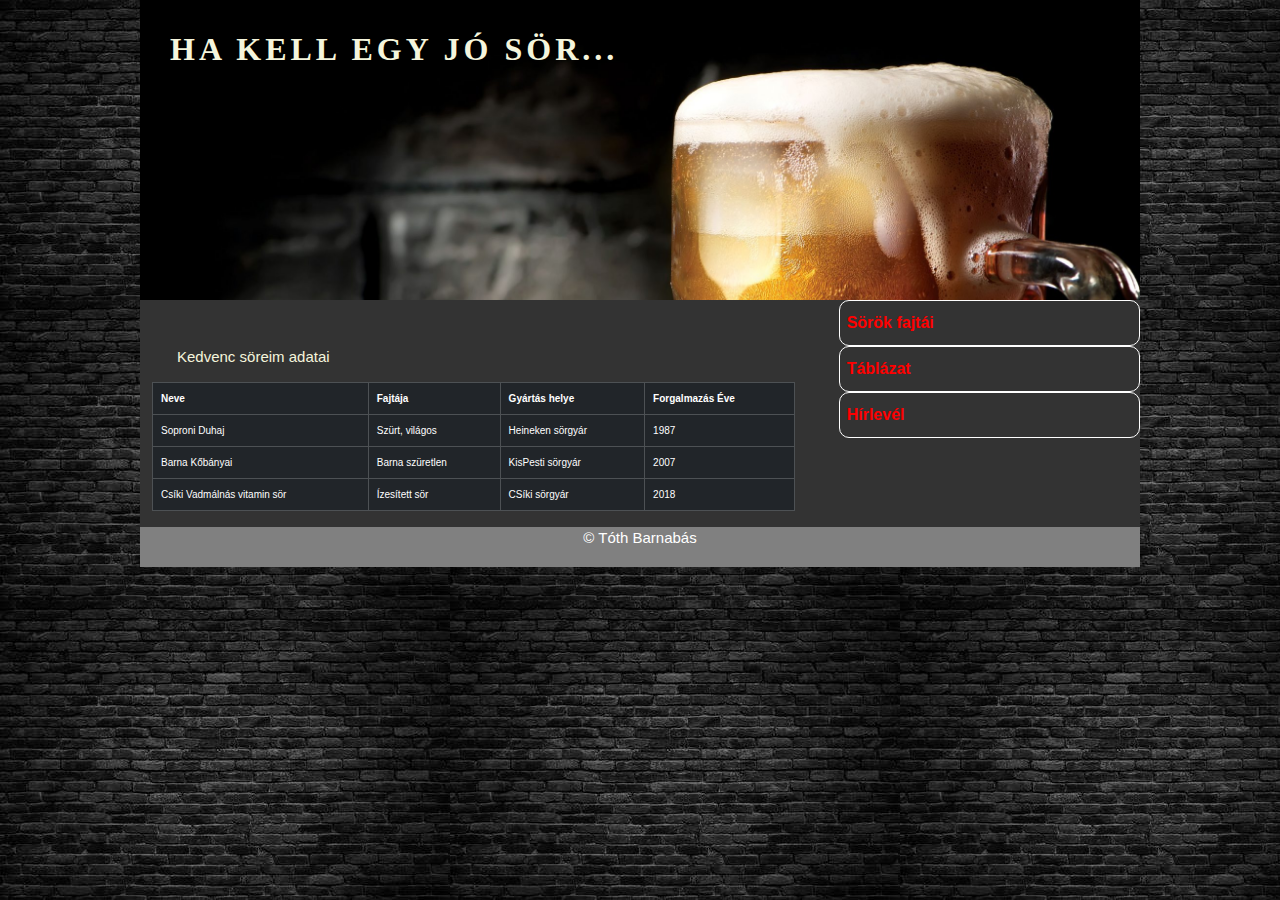
==== tablazat.html @ 48727cab "vege" ====
<!DOCTYPE html>
<html lang="hu">
<head>
    <meta charset="UTF-8">
    <meta name="viewport" content="width=device-width, initial-scale=1.0">
    <meta name="description" content="10 érdekesség a sörről">
    <meta name="keywords" content="Sör, Sörfürdő, Sörök fajtái">
    <link href="https://cdn.jsdelivr.net/npm/bootstrap@5.3.0/dist/css/bootstrap.min.css" rel="stylesheet">
    <script src="https://cdn.jsdelivr.net/npm/bootstrap@5.3.0/dist/js/bootstrap.bundle.min.js"></script>
    <link rel="stylesheet" href="stilus.css">
    <title>Tóth Barnabás</title>
</head>
<body>
    <main>
        <header>
            <h1>HA KELL EGY JÓ SÖR...</h1>
        </header>
        <nav>
            <ul>
                <li><a href="#">Sörök fajtái</a></li>
                <li><a href="#">Táblázat</a></li>
                <li><a href="#">Hírlevél</a></li>
            </ul>
        </nav>
        <article>
            <div class="container mt-5">
                <h3>Kedvenc söreim adatai</h3>
                <table class="table table-dark table-bordered mt-3">
                    <thead>
                        <tr>
                            <th>Neve</th>
                            <th>Fajtája</th>
                            <th>Gyártás helye</th>
                            <th>Forgalmazás Éve</th>
                        </tr>
                    </thead>
                    <tbody>
                        <tr>
                            <td>Soproni Duhaj</td>
                            <td>Szürt, világos</td>
                            <td>Heineken sörgyár</td>
                            <td>1987</td>
                        </tr>
                        <tr>
                            <td>Barna Kőbányai</td>
                            <td>Barna szüretlen</td>
                            <td>KisPesti sörgyár</td>
                            <td>2007</td>
                        </tr>
                        <tr>
                            <td>Csíki Vadmálnás vitamin sör</td>
                            <td>Ízesített sör</td>
                            <td>CSíki sörgyár</td>
                            <td>2018</td>
                        </tr>
                    </tbody>
                </table>
            </div>
        </article>
        <footer>
            <p>&copy Tóth Barnabás</p>
        </footer>
    </main>
</body>
</html>
---- stilus.css ----
* {
    box-sizing: border-box;
    font-family: Arial, Helvetica, sans-serif;
}

body {
    background-image: url(sor/design/teglafal.jpg);
    margin: 0;
    color: beige;
}
main {
    margin: auto;
    width: 80%;
    max-width: 1000px;
    background-color: #333333;
    display: grid;
    grid-template-columns: 2fr 1fr;
    grid-template-areas: 
        "h h"
        "a n"
        "f f";
}

header {
    grid-area: h;
    background-image: url(sor/design/beer-new_401732638.jpg);
    height: 300px;
    background-size: cover;
}
h1 {
    font-weight: 900;
    font-family: garamond;
    letter-spacing: 4px;
    font-size: 32px;
    text-align: left;
    margin-top: 30px;
    margin-left: 30px;
}
nav {
    grid-area: n;
}

nav li {
    list-style: none;
    border: 1px solid white;
    border-radius: 10px;
    padding: 10px 5px;
}

nav li:hover {
    background-color: lightgray;
}

a {
    text-decoration: none;
    color: red;
    font-weight: bolder;
    padding: 2px;
}

a:hover {
    color: white;
}

article {
    grid-area: a;
    text-align: justify;
    font-size: 10px;
}
article h3 {
    font-size: 15px;
    margin-left: 25px;
}

article li {
    list-style: square;
}
.kep {
    float: left;
    width: 300px;
    margin-left: 25px;
    margin-bottom: 25px;
    margin-right: 45px;
}
img {
    width: 100%;
}

footer {
    grid-area: f;
    height: 40px;
    text-align: center;
    background-color: gray;
    color: white;
    font-size: 15px;
    
}

@media screen and (max-width: 700px) {
    main {
        grid-template-areas: 
            "h"
            "n"
            "a"
            "f";
        width: 100%;
        grid-template-columns: 1fr;
        margin-right: 25px;
    }
    .kep {
        float: none;
    }
    ul {
        padding: 25px;
        text-align: center;
    }
}
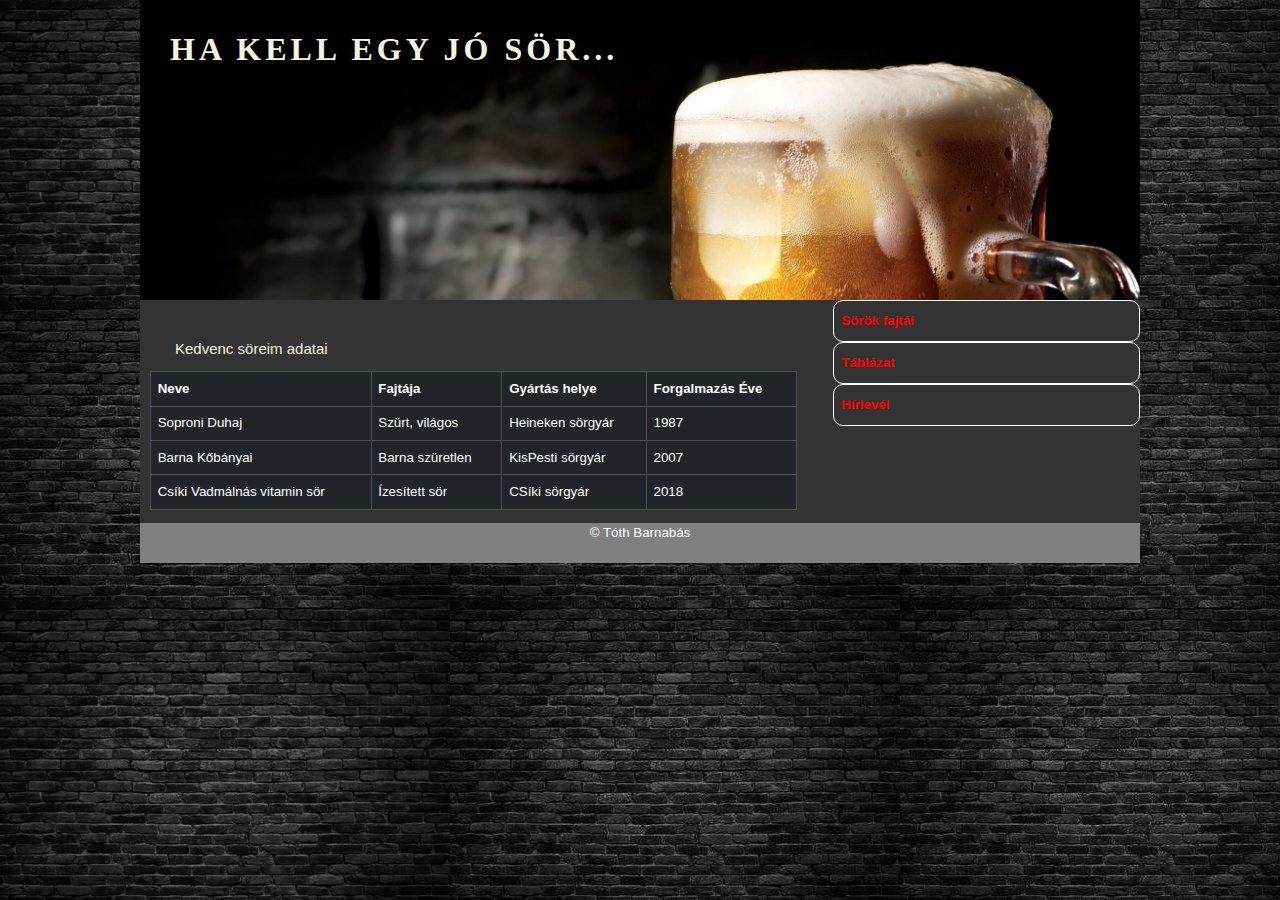
==== commit 42b5f7c6: "vege2" ====
--- a/tablazat.html
+++ b/tablazat.html
@@ -17,7 +17,7 @@
         </header>
         <nav>
             <ul>
-                <li><a href="#">Sörök fajtái</a></li>
+                <li><a href="index.html">Sörök fajtái</a></li>
                 <li><a href="#">Táblázat</a></li>
                 <li><a href="#">Hírlevél</a></li>
             </ul>
--- a/stilus.css
+++ b/stilus.css
@@ -1,6 +1,7 @@
 * {
     box-sizing: border-box;
     font-family: Arial, Helvetica, sans-serif;
+    font-size: 10pt;
 }
 
 body {
@@ -38,6 +39,7 @@
 }
 nav {
     grid-area: n;
+    font-size: 10pt;
 }
 
 nav li {
